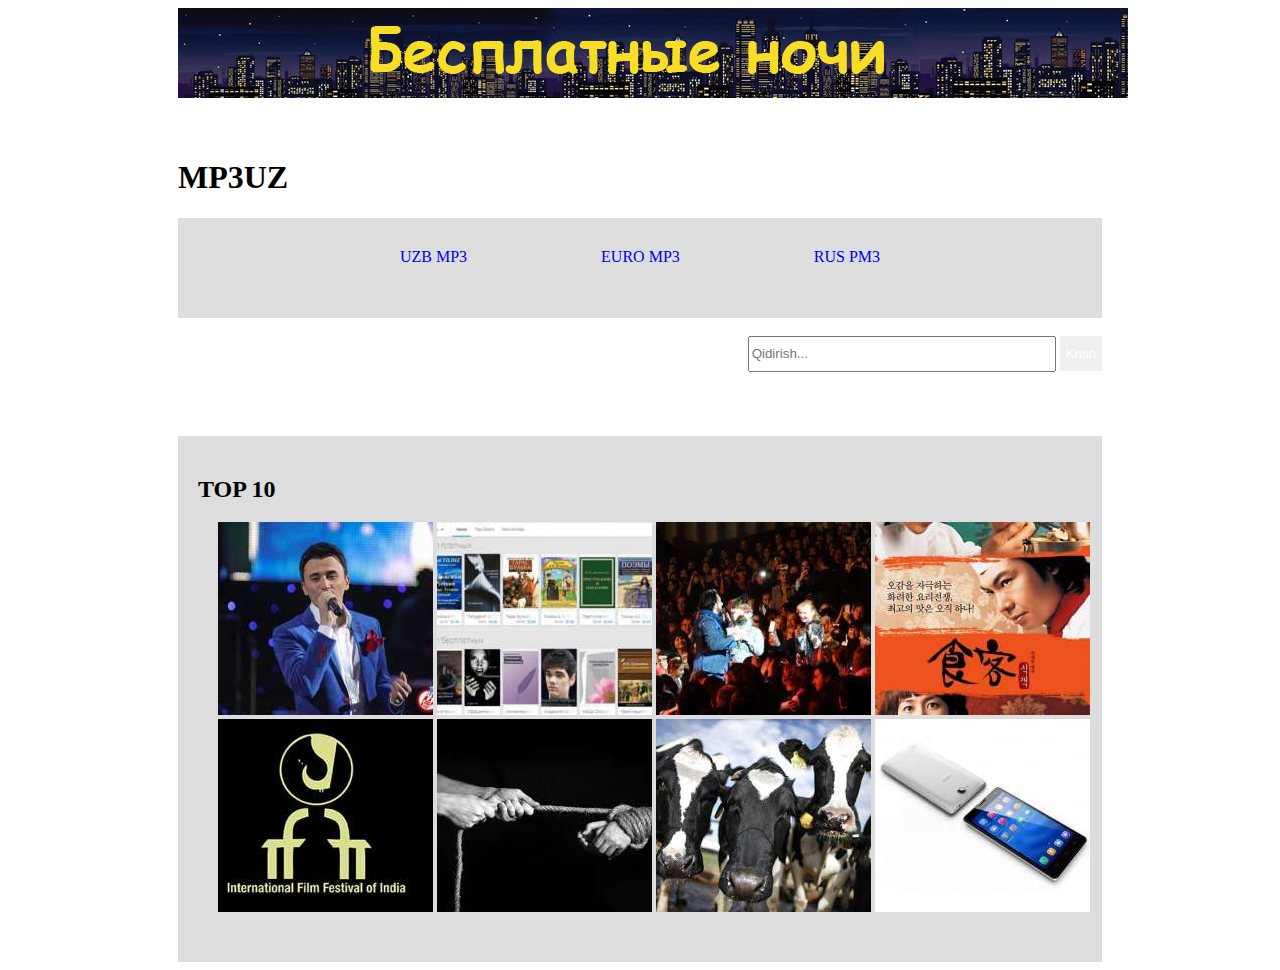
==== index.html @ f9e935e1 "This is new project of mp3" ====
<!DOCTYPE html>
<html>
<head>
  <meta charset="utf-8">
  <title>Mp.3</title>
  <link rel="stylesheet" type="text/css" href="style.css">
</head>
<body>
  <div class="container">
  <div class="logo">
    <img src="foto/logo.gif">
  </div><br><br>
  <div class="brend">
    <h1>MP3UZ</h1>
  </div>
  <header>
    <div class="header">
      <ul>
        <li><a href="uzb.html">UZB MP3</a></li>
        <li><a href="euro.html">EURO MP3</a></li>
        <LI><a href="russ.html">RUS PM3</a></LI>
      </ul>
    </div>
  </header><br>
  <content>
    <div class="search">
      <form>
        <input class="input" type="text" name="input" placeholder="Qidirish...">
        <button class="btn">Krish</button>
      </form>
    </div>
    <div class="content">
      <div class="top">
        <h2>TOP 10</h2>
      </div>
      <div class="kotigori">
        <ul>
          <li><a href=""><img src="foto/img4.jpg"></a></li>
          <li><a href=""><img src="foto/img7.jpg"></a></li>
          <li><a href=""><img src="foto/img3.jpg"></a></li>
          <li><a href=""><img src="foto/img5.jpg"></a></li>
          <li><a href=""><img src="foto/img2.jpg"></a></li>
          <li><a href=""><img src="foto/img1.jpg"></a></li>
          <li><a href=""><img src="foto/img8.jpg"></a></li>
          <li><a href=""><img src="foto/tel.jpg"></a></li>
        </ul>
      </div>
    </div>
  </content>
</div>
</body>
</html>
---- style.css ----
div.container{
	margin: auto 170px;
}
div.logo{
  text-align: center;
}
header{
	width: 100%;
	height: 100px;
    text-align: center;
	background-color: #ddd;
}
header ul{
	padding-left: 0px;
	padding-top: 30px;
	padding-bottom: 20px;
}
header ul li{
   display: inline-block;
}
header ul li a{
	padding: 1px 65px 1px 65px;
	text-decoration: none;
}
div.search{
	width: 100%;
	height: 100px;
	text-align: right;
}
div.search input{
	width: 300px;
	height: 30px;
}
div.search button{
	height: 35px;
	border: 0px;
	color: #fff;
}
div.content{
	background-color: #ddd;
}
div.top{
	width: 100%;
	height: 30px;
	padding: 20px;
}
div.kotigori ul li{
	text-decoration: none;
	display: inline-block;
}
#idall{
	pa
	padding-left: 150px;
}
div.kotigori{
	padding-bottom: 30px;
}
div.content2{
	width: 100%;
	height: 300px;
	padding-top: 50px;
}
audio{
	margin-top: -40px;
	margin-right: 50px;
	float: right;
}
div.content2 h3{
	margin-left: 50px;
}
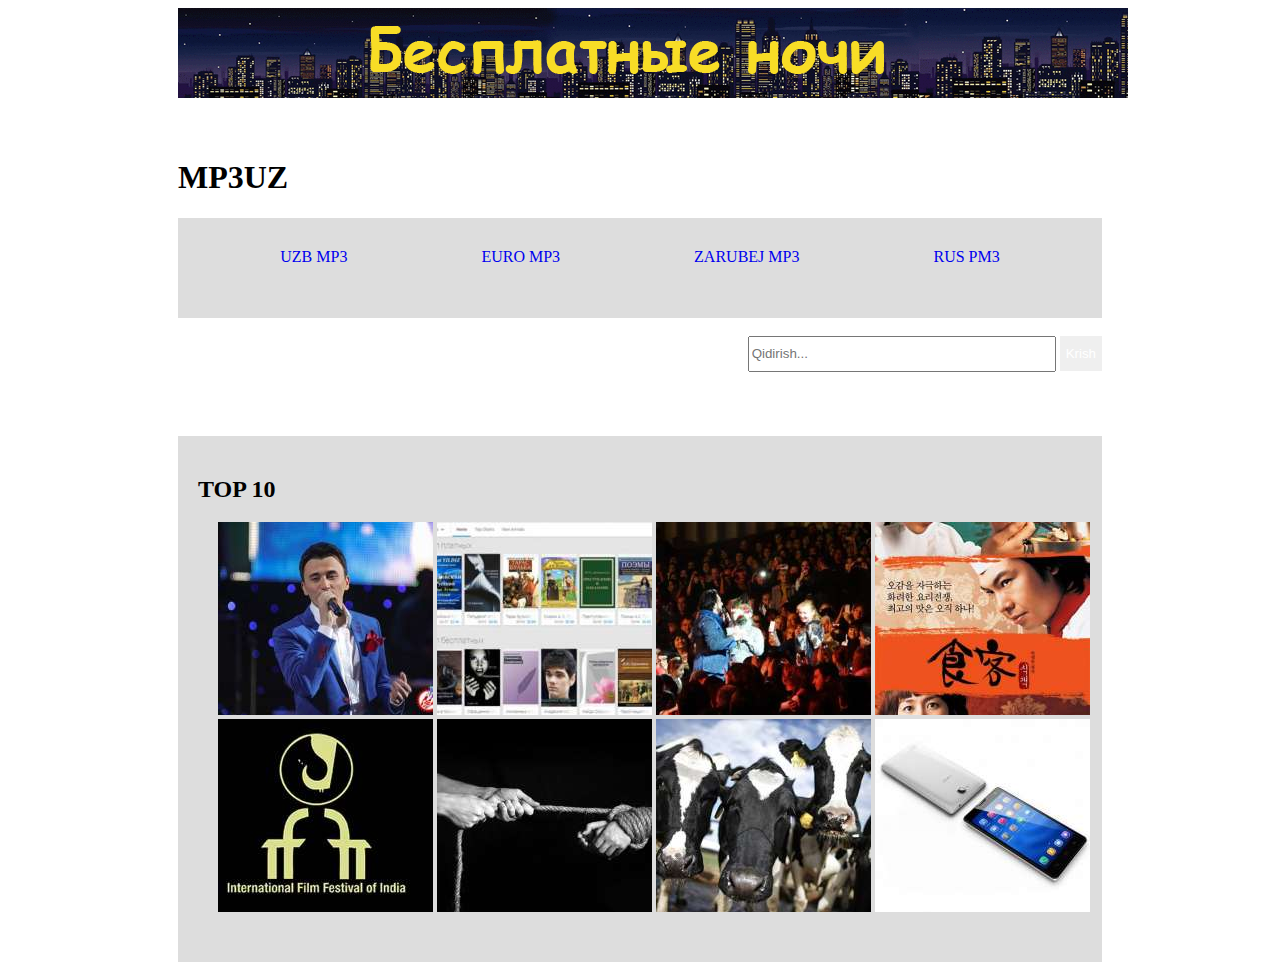
==== commit f3bcd1d6: "second commit" ====
--- a/index.html
+++ b/index.html
@@ -18,6 +18,7 @@
       <ul>
         <li><a href="uzb.html">UZB MP3</a></li>
         <li><a href="euro.html">EURO MP3</a></li>
+        <li><a href="euro.html">ZARUBEJ MP3</a></li>
         <LI><a href="russ.html">RUS PM3</a></LI>
       </ul>
     </div>
